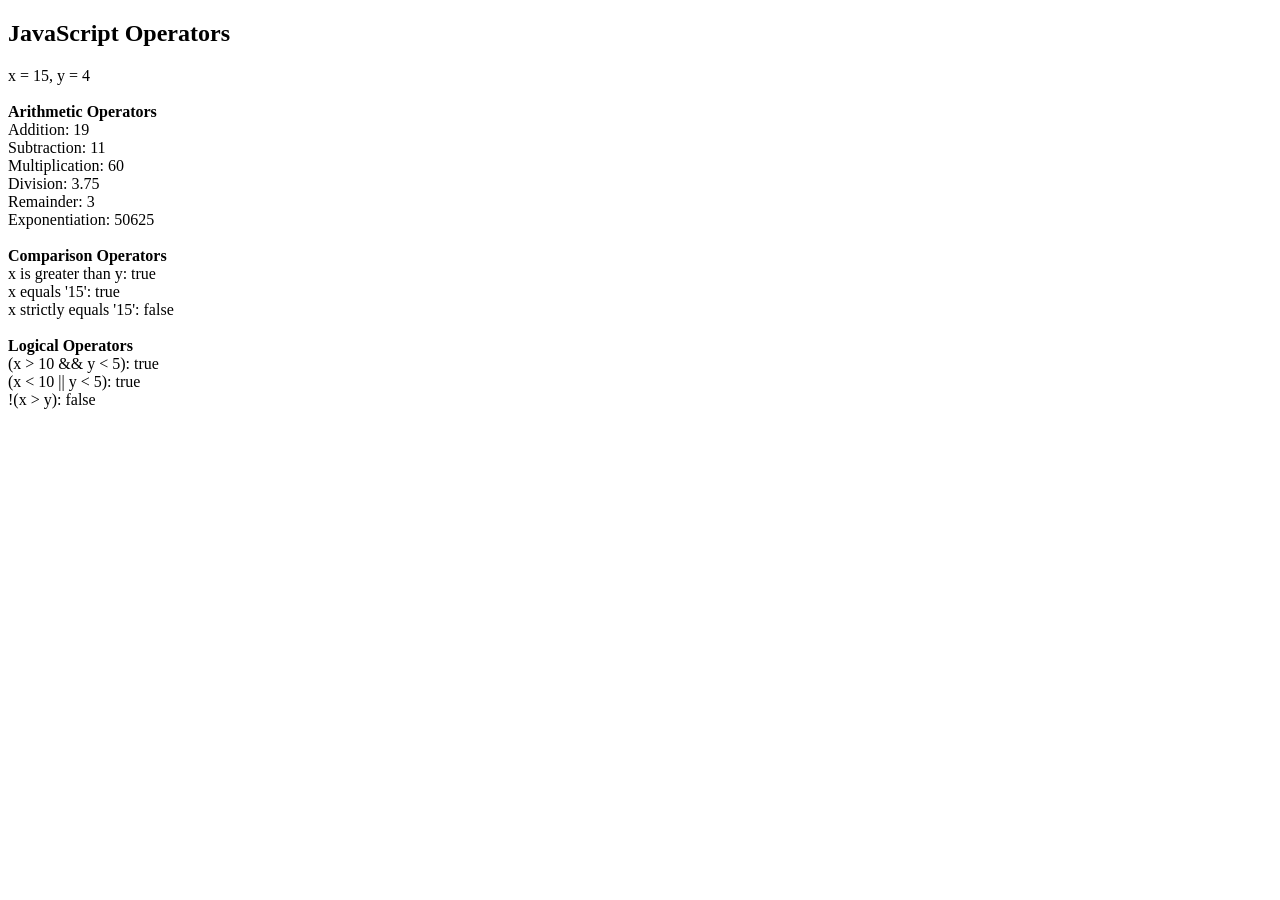
==== Arthimetic operations.html @ 71860fbb "Create Arthimetic operations.html" ====
<!DOCTYPE html>
<html lang="en">
<head>
    <meta charset="UTF-8">
    <title>Operator Demonstration</title>
</head>
<body>
    <h2>JavaScript Operators</h2>
    <p id="result"></p>

    <script>
        let x = 15;
        let y = 4;
        let output = "";

        output += "x = " + x + ", y = " + y + "<br><br>";

        output += "<b>Arithmetic Operators</b><br>";
        output += "Addition: " + (x + y) + "<br>";
        output += "Subtraction: " + (x - y) + "<br>";
        output += "Multiplication: " + (x * y) + "<br>";
        output += "Division: " + (x / y).toFixed(2) + "<br>";
        output += "Remainder: " + (x % y) + "<br>";
        output += "Exponentiation: " + (x ** y) + "<br><br>";

        output += "<b>Comparison Operators</b><br>";
        output += "x is greater than y: " + (x > y) + "<br>";
        output += "x equals '15': " + (x == "15") + "<br>";
        output += "x strictly equals '15': " + (x === "15") + "<br><br>";

        output += "<b>Logical Operators</b><br>";
        output += "(x > 10 && y < 5): " +
                  (x > 10 && y < 5) + "<br>";

        output += "(x < 10 || y < 5): " +
                  (x < 10 || y < 5) + "<br>";

        output += "!(x > y): " + !(x > y);

        document.getElementById("result").innerHTML = output;
    </script>
</body>
</html>
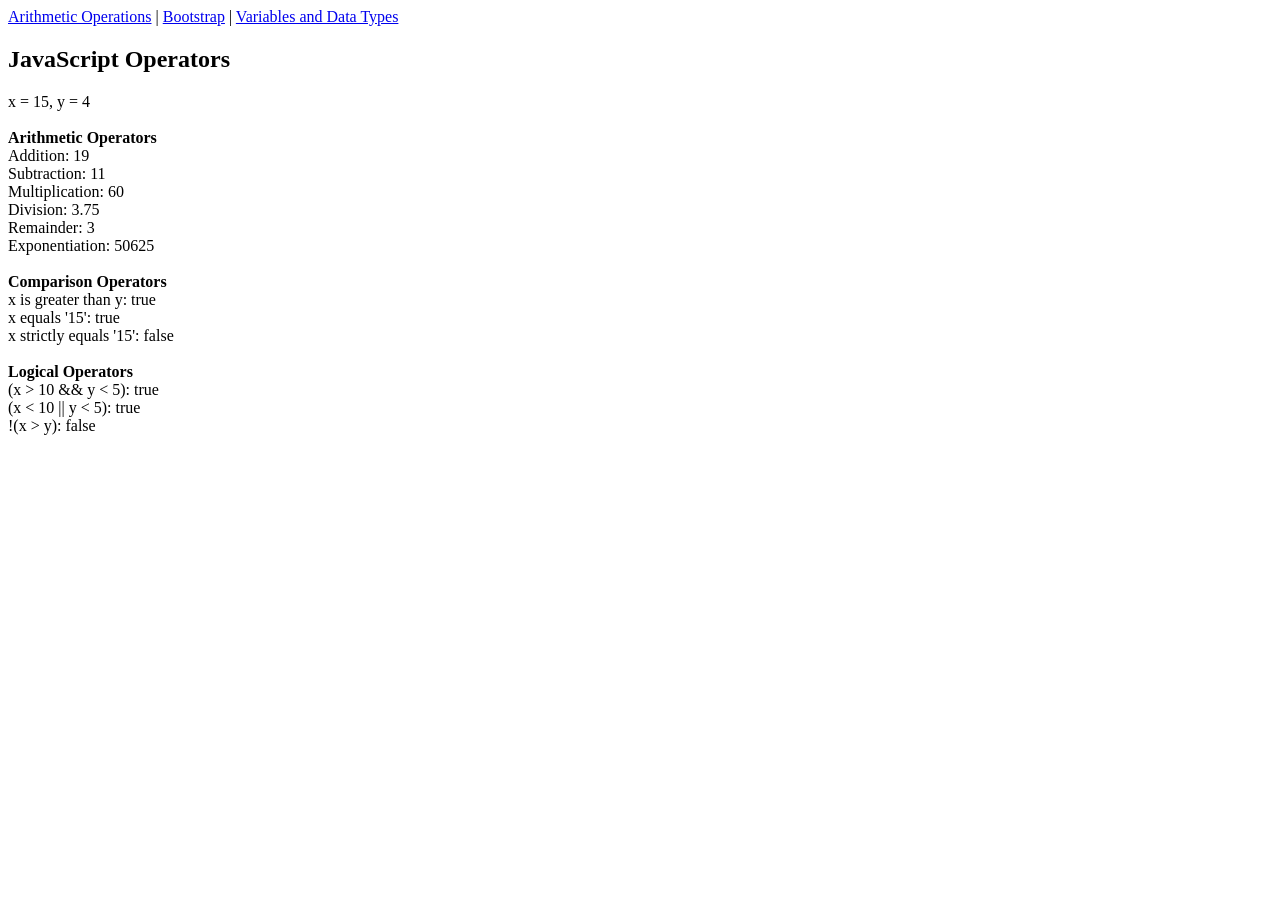
==== commit c52f43ad: "Update Arthimetic operations.html" ====
--- a/Arthimetic operations.html
+++ b/Arthimetic operations.html
@@ -5,6 +5,11 @@
     <title>Operator Demonstration</title>
 </head>
 <body>
+    <nav>
+    <a href="Arithmetic%20operations.html">Arithmetic Operations</a> |
+    <a href="bootstrap.html">Bootstrap</a> |
+    <a href="demonstration%20of%20variables%20and%20data%20types.html">Variables and Data Types</a>
+</nav>
     <h2>JavaScript Operators</h2>
     <p id="result"></p>
 
